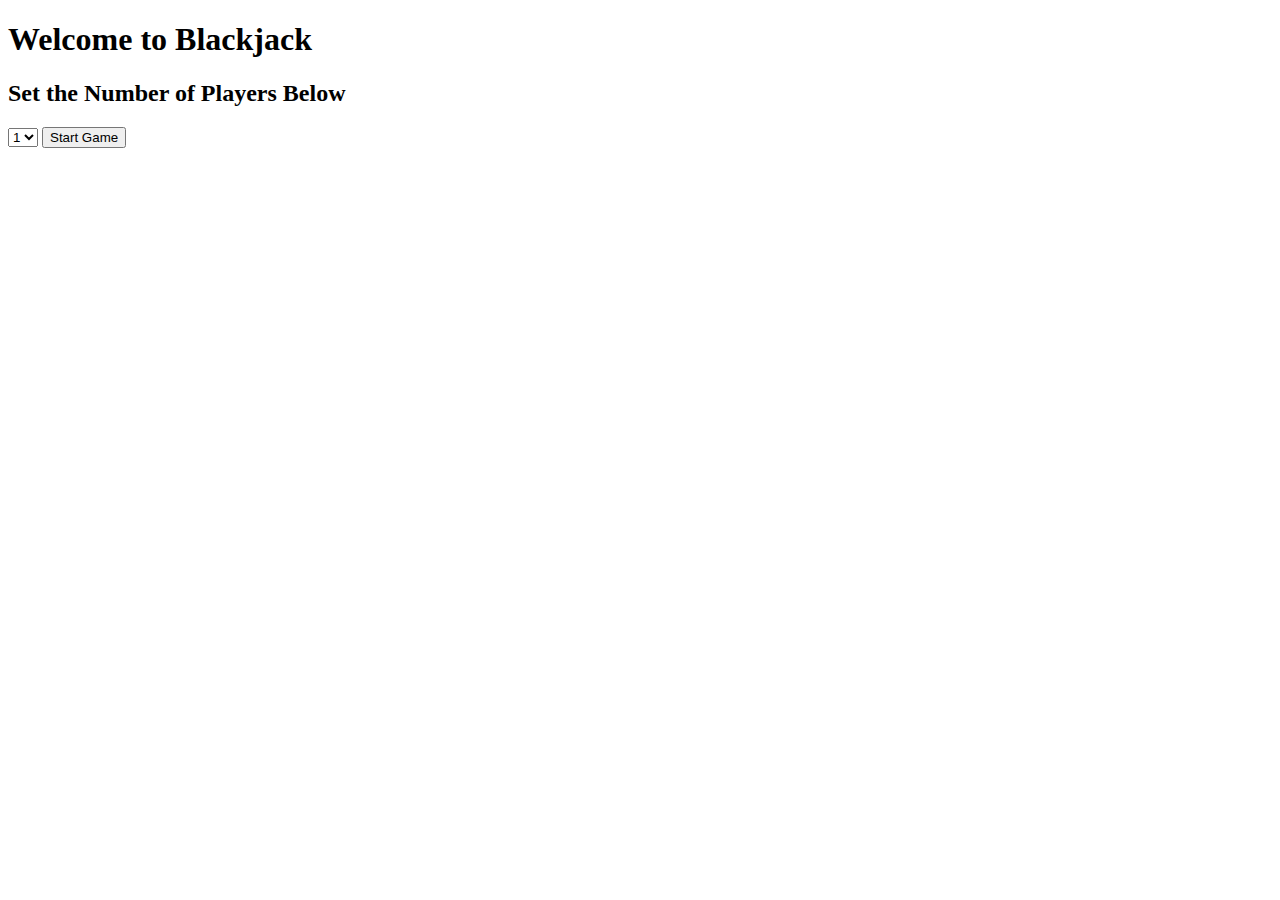
==== src/main/resources/templates/index.html @ 819ba018 "need database and see why tableService is red" ====
<!DOCTYPE html>
<html lang="en">
<head>
    <meta charset="UTF-8"/>
    <title>Blackjack Home</title>
</head>
<body>
<h1>Welcome to Blackjack</h1>
<h2>Set the Number of Players Below</h2>
<form action="/index.html" method="post">
    <select name="num-players">
        <option value="1">1</option>
        <option value="2">2</option>
        <option value="3">3</option>
        <option value="4">4</option>
    </select>
    <button type="submit">Start Game</button>
</form>
</body>
</html>
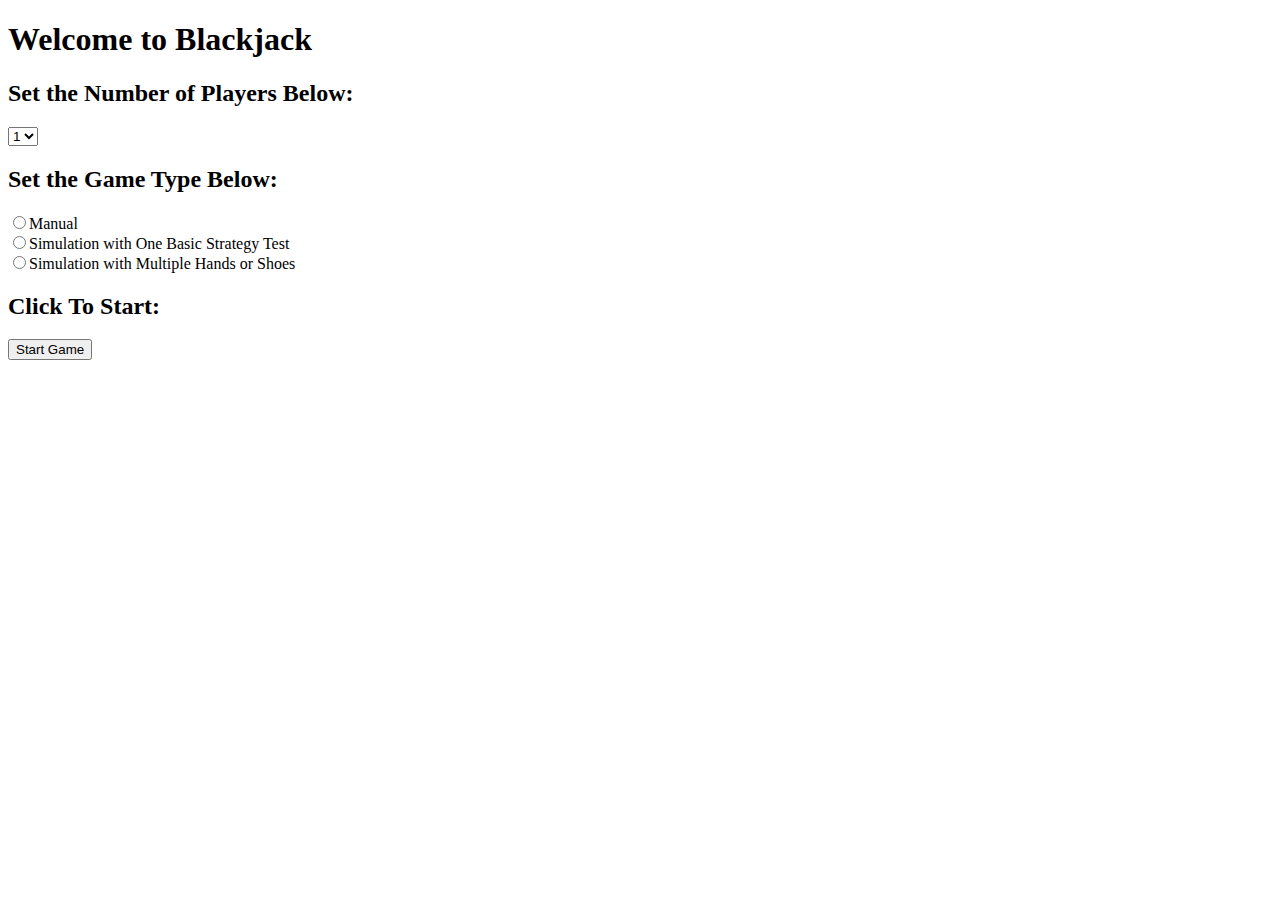
==== commit 820f72d4: "beginning of multiple shoe simulation code" ====
--- a/src/main/resources/templates/index.html
+++ b/src/main/resources/templates/index.html
@@ -6,7 +6,7 @@
 </head>
 <body>
 <h1>Welcome to Blackjack</h1>
-<h2>Set the Number of Players Below</h2>
+<h2>Set the Number of Players Below:</h2>
 <form action="/index.html" method="post">
     <select name="num-players">
         <option value="1">1</option>
@@ -14,6 +14,11 @@
         <option value="3">3</option>
         <option value="4">4</option>
     </select>
+    <h2>Set the Game Type Below:</h2>
+    <input type="radio" name="game-type" value="manual">Manual</input><br/>
+    <input type="radio" name="game-type" value="simSingleHand">Simulation with One Basic Strategy Test</input><br/>
+    <input type="radio" name="game-type" value="simMultiple">Simulation with Multiple Hands or Shoes</input><br/>
+    <h2>Click To Start:</h2>
     <button type="submit">Start Game</button>
 </form>
 </body>
